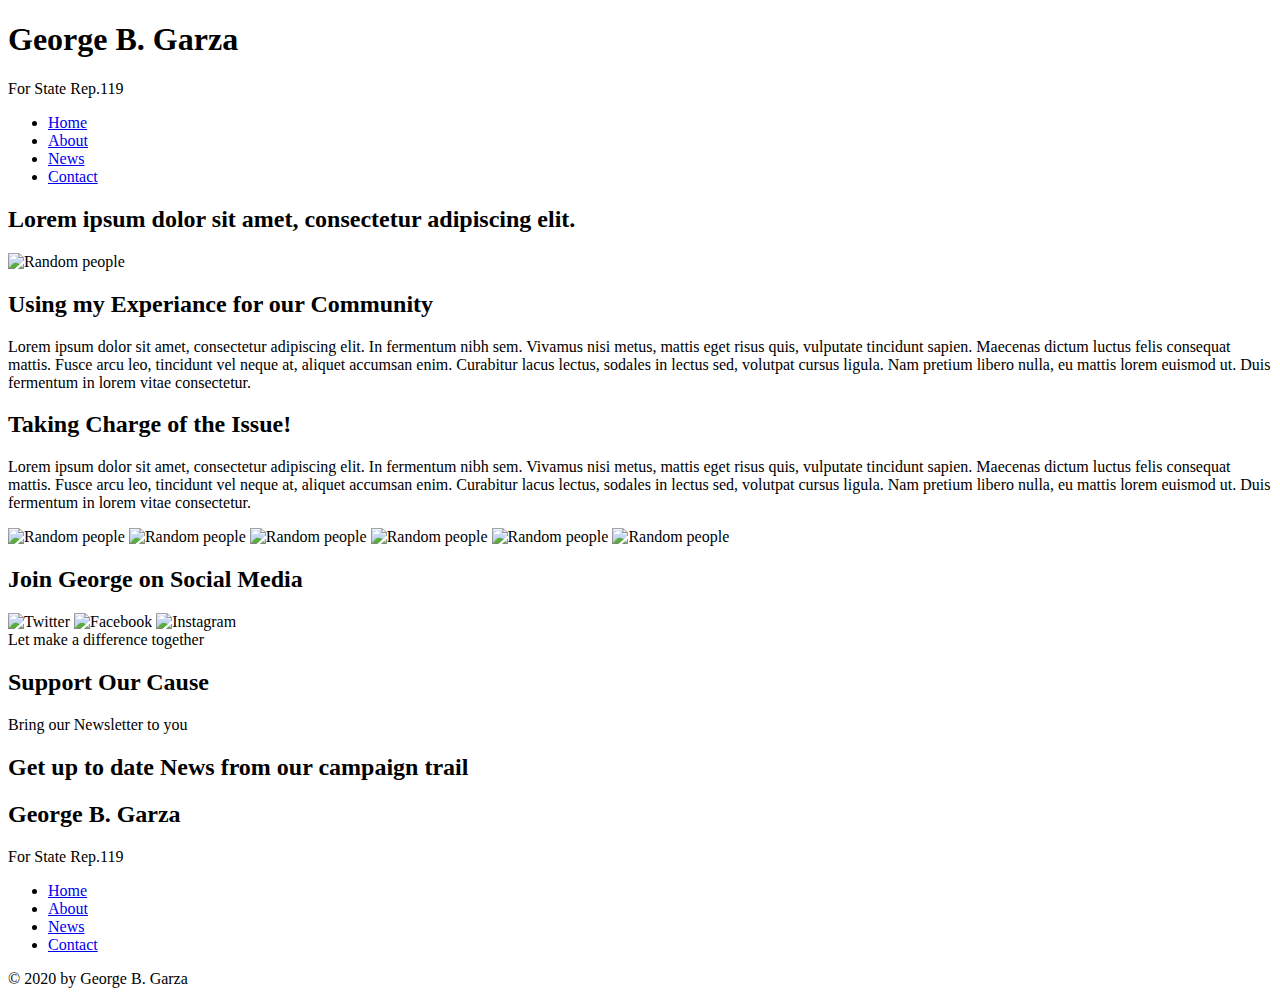
==== index.html @ e975dd04 "Inputing intail HTMl" ====
<!DOCTYPE html>
<html lang="en">
<head>
    <meta charset="UTF-8">
    <meta name="viewport" content="width=device-width, initial-scale=1.0">
    <meta http-equiv="X-UA-Compatible" content="ie=edge">
    <title>George B. Garza</title>
</head>
<body>
    <header>
        <h1>George B. Garza</h1>
        <p>For State Rep.119</p>
        <nav>
            <ul>
                <li><a href="#">Home</a></li>
                <li><a href="#">About</a></li>
                <li><a href="#">News</a></li>
                <li><a href="#">Contact</a></li>
            </ul>
        </nav>  
    </header>

    <section>
        <h2>Lorem ipsum dolor sit amet, consectetur adipiscing elit.</h2>

    </section>
    
    <main>
        <section>
            <img alt="Random people" src="https://placeimg.com/640/480/people">
            <h2>Using my Experiance for our Community</h2>
            <p>Lorem ipsum dolor sit amet, consectetur adipiscing elit. In fermentum nibh sem. Vivamus nisi metus, mattis eget risus quis, vulputate tincidunt sapien. Maecenas dictum luctus felis consequat mattis. Fusce arcu leo, tincidunt vel neque at, aliquet accumsan enim. Curabitur lacus lectus, sodales in lectus sed, volutpat cursus ligula. Nam pretium libero nulla, eu mattis lorem euismod ut. Duis fermentum in lorem vitae consectetur.</p>
        </section>

        <section>
            <h2>Taking Charge of the Issue!</h2>
            <p>Lorem ipsum dolor sit amet, consectetur adipiscing elit. In fermentum nibh sem. Vivamus nisi metus, mattis eget risus quis, vulputate tincidunt sapien. Maecenas dictum luctus felis consequat mattis. Fusce arcu leo, tincidunt vel neque at, aliquet accumsan enim. Curabitur lacus lectus, sodales in lectus sed, volutpat cursus ligula. Nam pretium libero nulla, eu mattis lorem euismod ut. Duis fermentum in lorem vitae consectetur.</p>
            <img alt="Random people" src="https://placeimg.com/640/480/people">
            <img alt="Random people" src="https://placeimg.com/640/480/people">
            <img alt="Random people" src="https://placeimg.com/640/480/people">
            <img alt="Random people" src="https://placeimg.com/640/480/people">
            <img alt="Random people" src="https://placeimg.com/640/480/people">
            <img alt="Random people" src="https://placeimg.com/640/480/people">
        </section>

        <section>
            <h2>Join George on Social Media</h2>
            <img alt="Twitter" src="https://placeimg.com/640/480/people">
            <img alt="Facebook" src="https://placeimg.com/640/480/people">
            <img alt="Instagram" src="https://placeimg.com/640/480/people">
        </section>

        <section>
            <span>Let make a difference together</span>
            <h2>Support Our Cause</h2>
        </section>

        <section> 
            <span>Bring our Newsletter to you</span>
            <h2>Get up to date News from our campaign trail</h2>
        </section>
    </main> 
    <footer>
        <h2>George B. Garza</h2>
        <p>For State Rep.119</p>
        <nav>
            <ul>
                <li><a href="#">Home</a></li>
                <li><a href="#">About</a></li>
                <li><a href="#">News</a></li>
                <li><a href="#">Contact</a></li>
            </ul>
        </nav>
        &copy; 2020 by George B. Garza
    </footer>
</body>
</html>
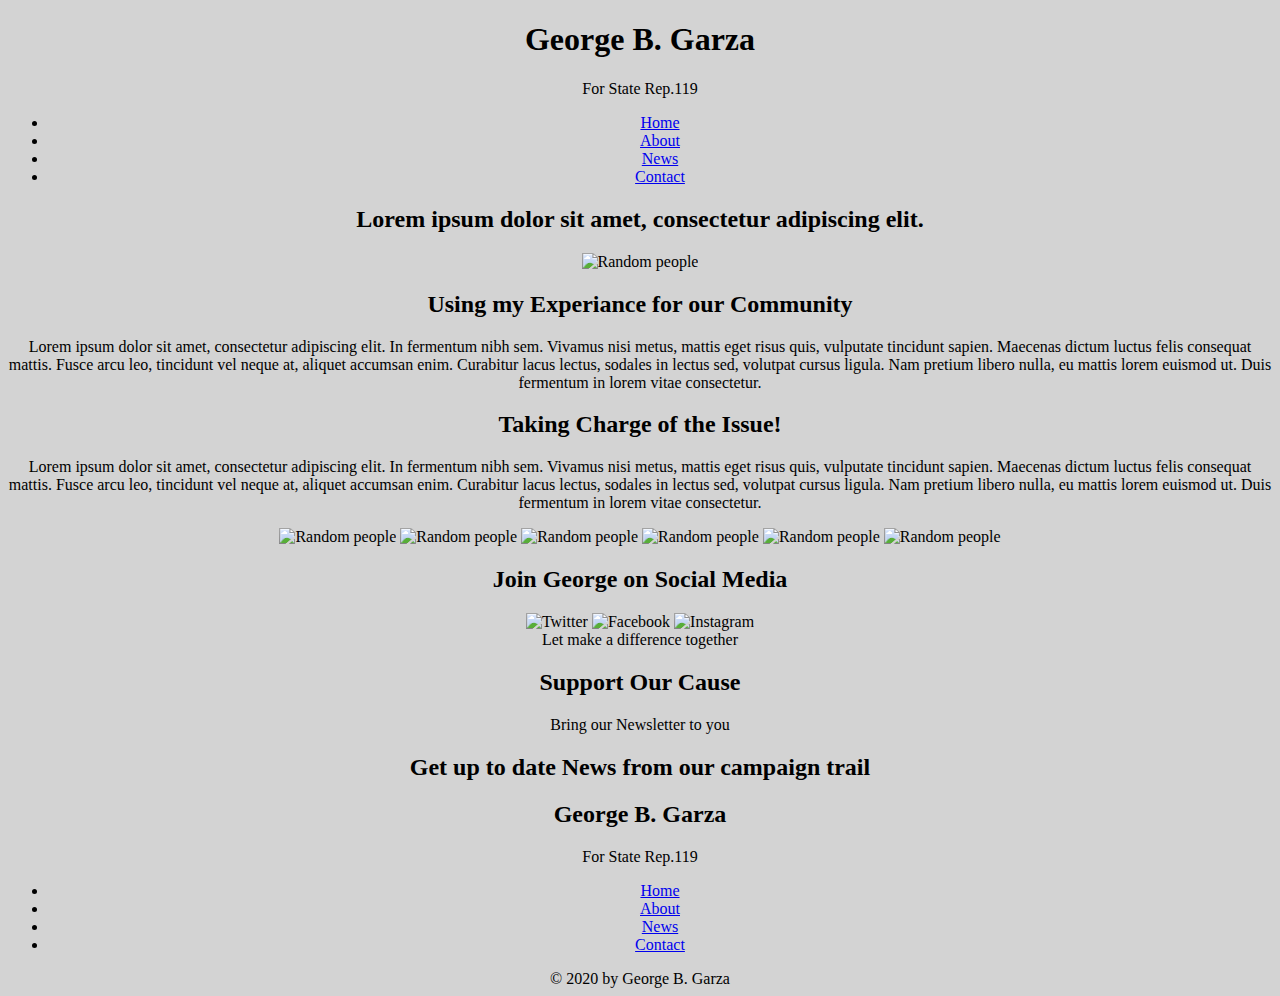
==== commit 1cdb65ab: "Starter Css." ====
--- a/index.html
+++ b/index.html
@@ -5,12 +5,13 @@
     <meta name="viewport" content="width=device-width, initial-scale=1.0">
     <meta http-equiv="X-UA-Compatible" content="ie=edge">
     <title>George B. Garza</title>
+    <link rel="stylesheet" href="css/style.css">
 </head>
 <body>
     <header>
         <h1>George B. Garza</h1>
         <p>For State Rep.119</p>
-        <nav>
+        <nav class="main-nav">
             <ul>
                 <li><a href="#">Home</a></li>
                 <li><a href="#">About</a></li>
@@ -22,7 +23,6 @@
 
     <section>
         <h2>Lorem ipsum dolor sit amet, consectetur adipiscing elit.</h2>
-
     </section>
     
     <main>
--- a/css/style.css
+++ b/css/style.css
@@ -0,0 +1,19 @@
+* {
+    box-sizing: border-box;
+}
+
+/* nav styling */
+/* .main-nav {
+
+} */
+body {
+    background-color: lightgray;
+}
+
+header,
+section,
+footer {
+    text-align: center;
+}
+
+@media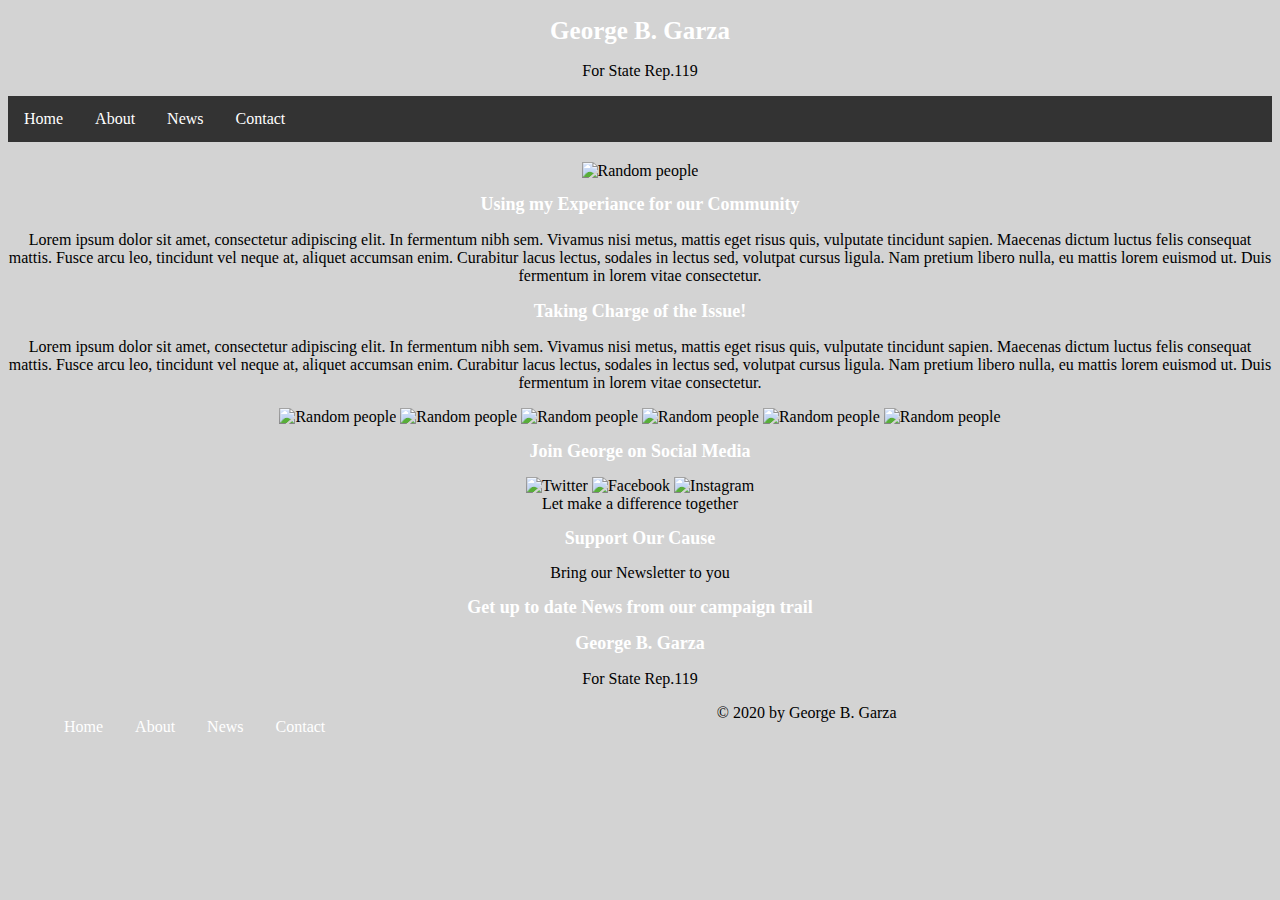
==== commit c0a377be: "Nav with CSS from w3school" ====
--- a/index.html
+++ b/index.html
@@ -9,10 +9,10 @@
 </head>
 <body>
     <header>
-        <h1>George B. Garza</h1>
-        <p>For State Rep.119</p>
-        <nav class="main-nav">
-            <ul>
+        <h1 class="logo">George B. Garza</h1>
+        <p class="site-title">For State Rep.119</p>
+        <nav>
+            <ul class="main-nav clearfix">
                 <li><a href="#">Home</a></li>
                 <li><a href="#">About</a></li>
                 <li><a href="#">News</a></li>
@@ -21,12 +21,12 @@
         </nav>  
     </header>
 
-    <section>
+    <!-- <section>
         <h2>Lorem ipsum dolor sit amet, consectetur adipiscing elit.</h2>
-    </section>
+    </section> -->
     
     <main>
-        <section>
+        <section class="about">
             <img alt="Random people" src="https://placeimg.com/640/480/people">
             <h2>Using my Experiance for our Community</h2>
             <p>Lorem ipsum dolor sit amet, consectetur adipiscing elit. In fermentum nibh sem. Vivamus nisi metus, mattis eget risus quis, vulputate tincidunt sapien. Maecenas dictum luctus felis consequat mattis. Fusce arcu leo, tincidunt vel neque at, aliquet accumsan enim. Curabitur lacus lectus, sodales in lectus sed, volutpat cursus ligula. Nam pretium libero nulla, eu mattis lorem euismod ut. Duis fermentum in lorem vitae consectetur.</p>
--- a/css/style.css
+++ b/css/style.css
@@ -1,3 +1,5 @@
+/* -----------base sytlying---------------  */
+
 * {
     box-sizing: border-box;
 }
@@ -10,10 +12,67 @@
     background-color: lightgray;
 }
 
+h1 {
+    font-size: 1.5625rem; /*25/16*/
+    color: white;
+}
+
+h2 {
+    font-size: 1.125rem; /*18/16*/
+    color: white;
+}
+
 header,
 section,
 footer {
     text-align: center;
 }
 
+/* --------------navagation------------ */
+
+
+.main-nav {
+    list-style-type: none;
+    margin: 0;
+    padding: 0;
+    overflow: hidden;
+    background-color: #333;
+}
+
+li {
+    float: left;
+}
+
+li a {
+    display: inline-block;
+    color: white;
+    text-align: center;
+    padding: 14px 16px;
+    text-decoration: none; 
+}
+
+
+/* -----------spacing---------------  */
+
+.about {
+    padding-top: 20px;
+}
+
+
+/* --------------pseudo-class------------ */
+ul,
+a:link {
+    list-style-type: none;
+    text-decoration: none;
+}
+
+/* --------------media ------------ */
+
+.clearfix::after {
+    content: "";
+    clear: both;
+    display: table; 
+}
+
+/* --------------media ------------ */
 @media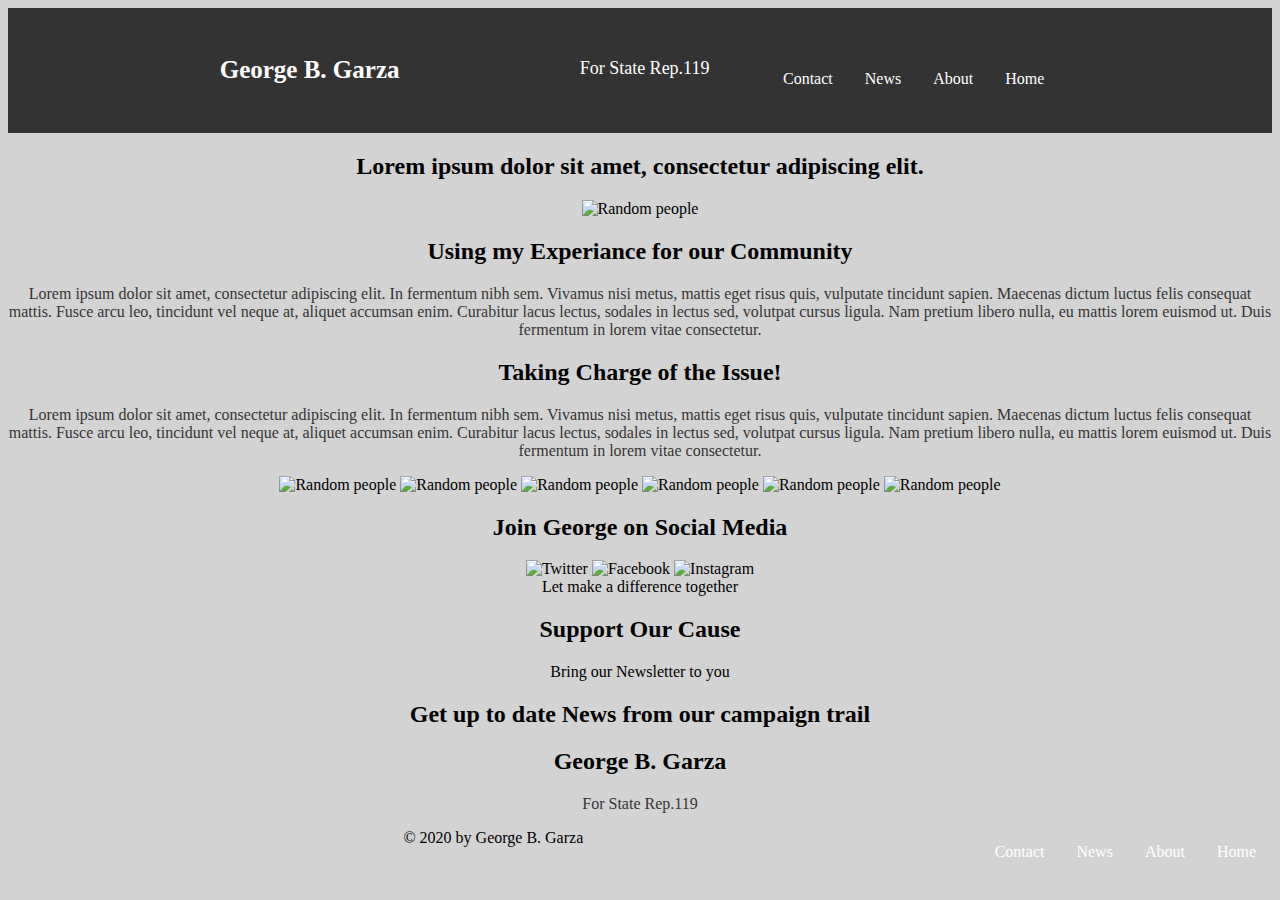
==== commit 32030ecc: "Nav and title update" ====
--- a/index.html
+++ b/index.html
@@ -8,11 +8,11 @@
     <link rel="stylesheet" href="css/style.css">
 </head>
 <body>
-    <header>
+    <header class="clearfix">
         <h1 class="logo">George B. Garza</h1>
         <p class="site-title">For State Rep.119</p>
-        <nav>
-            <ul class="main-nav clearfix">
+        <nav class="main-nav">
+            <ul>
                 <li><a href="#">Home</a></li>
                 <li><a href="#">About</a></li>
                 <li><a href="#">News</a></li>
@@ -21,12 +21,12 @@
         </nav>  
     </header>
 
-    <!-- <section>
+    <section>
         <h2>Lorem ipsum dolor sit amet, consectetur adipiscing elit.</h2>
-    </section> -->
+    </section>
     
     <main>
-        <section class="about">
+        <section>
             <img alt="Random people" src="https://placeimg.com/640/480/people">
             <h2>Using my Experiance for our Community</h2>
             <p>Lorem ipsum dolor sit amet, consectetur adipiscing elit. In fermentum nibh sem. Vivamus nisi metus, mattis eget risus quis, vulputate tincidunt sapien. Maecenas dictum luctus felis consequat mattis. Fusce arcu leo, tincidunt vel neque at, aliquet accumsan enim. Curabitur lacus lectus, sodales in lectus sed, volutpat cursus ligula. Nam pretium libero nulla, eu mattis lorem euismod ut. Duis fermentum in lorem vitae consectetur.</p>
--- a/css/style.css
+++ b/css/style.css
@@ -14,12 +14,17 @@
 
 h1 {
     font-size: 1.5625rem; /*25/16*/
-    color: white;
+    color: rgb(255, 255, 255);
 }
 
-h2 {
+.site-title {
     font-size: 1.125rem; /*18/16*/
-    color: white;
+    color:rgb(255, 255, 255);
+}
+
+p {
+    font-size: 1rem;
+    color: rgb(53, 53, 53)
 }
 
 header,
@@ -30,17 +35,30 @@
 
 /* --------------navagation------------ */
 
+header {
+    background-color: #333;
+    margin: auto 0;
+    padding: 2.5%;
+}
+
+.logo,
+.site-title {
+    float: left;
+    /* display: inline-block; */
+    padding-left: 15%;
+
+}
+
 
 .main-nav {
     list-style-type: none;
     margin: 0;
-    padding: 0;
+    padding-right: 15%;
     overflow: hidden;
-    background-color: #333;
 }
 
 li {
-    float: left;
+    float: right;
 }
 
 li a {
@@ -52,10 +70,12 @@
 }
 
 
-/* -----------spacing---------------  */
+/* -----------layout---------------  */
+
+
 
 .about {
-    padding-top: 20px;
+    padding-top: 5%;
 }
 
 
